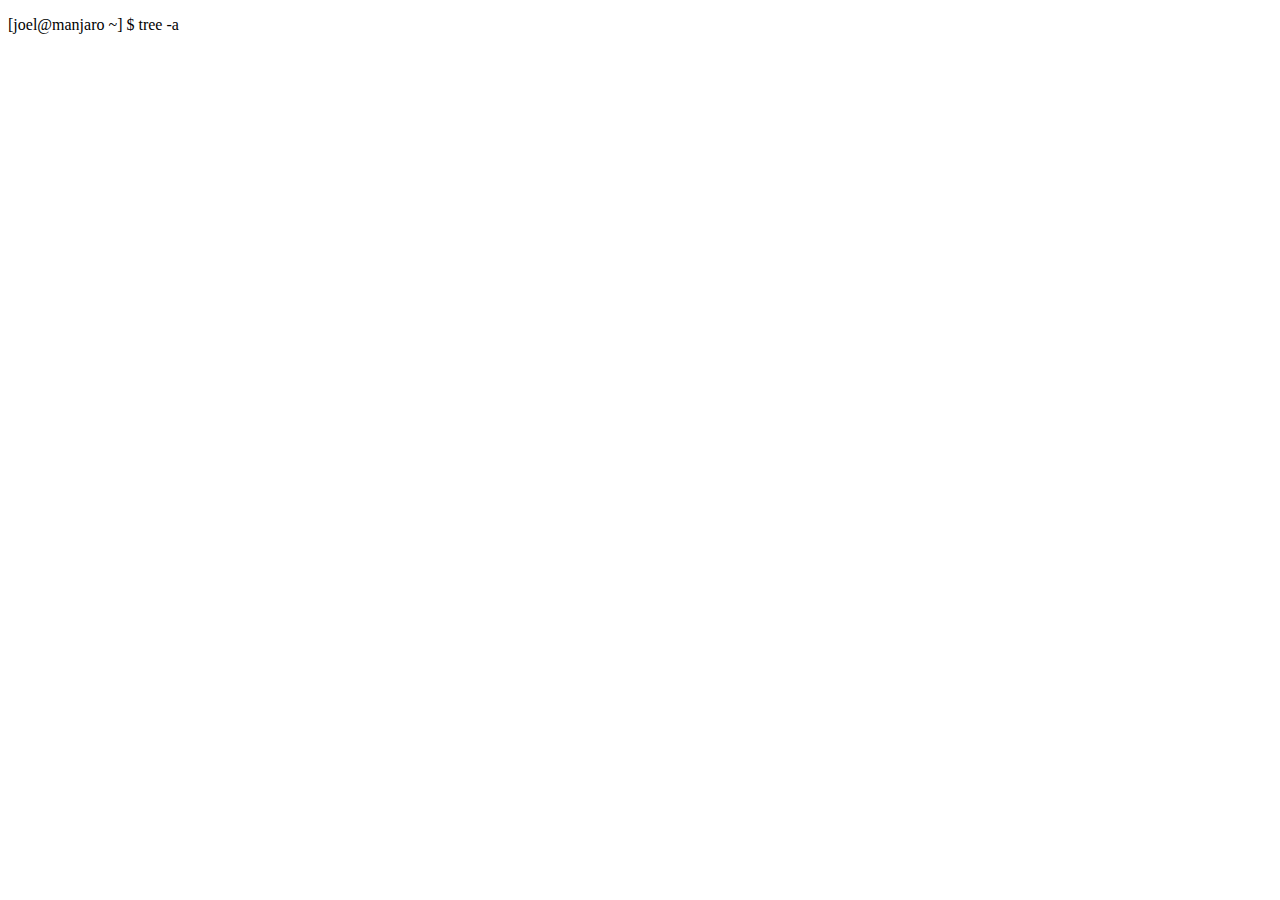
==== docs/index.html @ 9e5f6df1 "Changed file name." ====
<!-- Welcome to ~/Jarvis!. A Simple startup page for chrome. The html/css/js files will be commented thoroughly.-->
<!DOCTYPE html>
<html lang="en">
<head>
    <meta charset="UTF-8">
    <meta name="viewport" content="width=device-width, initial-scale=1.0">
    <title>~/</title>
    <!-- Linking CSS sheet. -->
    <link id="myLink" rel="stylesheet" href="style.css">
    <!-- Linking rocket icon. -->
    <link rel="icon" href="images/rocket.ico" type="images/rocket.ico">
    <!-- Linking js file. -->
    <script src="main.js"></script>
</head>
<body>
    <div class="all">
    <!-- Terminal name and host.-->
    <p class="type">
        <!-- Configuration to add different colors to terminal prompt. -->
        <span class="grayText">[</span>joel<span class="grayText">@</span
        >manjaro ~<span class="whiteText"
          ><span class="grayText">] </span></span
        >
        <span class="grayText">$</span>
        <span class="grayText"> tree -a </span>
    </p>
    <!-- Links to other pages. -->
    <div id="treeText" style="display: none;"> 
        <p class="treeRoot"><strong>.</strong></p>
        <ul class="treeRoot"> 
            <li>dev 
                <ul> 
                    <!-- Each list is in a list, the tree is created in style.css -->
                    <li><a href="https://github.com/loej" border=0 style="border:0; text-decoration:none; outline:none" target="_blank" >Github</a>
                    <li><a href="https://leetcode.com/" border=0 style="border:0; text-decoration:none; outline:none" target="_blank" >LeetCode</a>
                    <li><a href="https://www.geeksforgeeks.org/" border=0 style="border:0; text-decoration:none; outline:none" target="_blank" >Geeks4Geeks</a>
                    <li><a href="https://www.youtube.com/" border=0 style="border:0; text-decoration:none; outline:none" target="_blank" >Youtube</a>
                    </li>
                    </li>
                    </li>   
                    </li>
                </ul>
            <li>school 
                <ul>
                    <!-- Each link is updated to have no decorations and open a new tab ocne opened. -->
                    <li><a href="https://www.my.rutgers.edu/" border=0 style="border:0; text-decoration:none; outline:none" target="_blank" >Rutgers  </a>
                    <li><a href="https://www.canvas.rutgers.edu/" border=0 style="border:0; text-decoration:none; outline:none" target="_blank" >Canvas</a>
                    <li><a href="https://www.sakai.rutgers.edu/" border=0 style="border:0; text-decoration:none; outline:none" target="_blank" >Sakai</a>
                    <li><a href="https://www.webreg.rutgers.edu/" border=0 style="border:0; text-decoration:none; outline:none" target="_blank" >WebReg</a>
                    <li><a href="https://www.linkedin.com/in/joelmar/" border=0 style="border:0; text-decoration:none; outline:none" target="_blank" >LinkedIn</a>
                    </li>
                    </li>
                    </li>  
                    </li>
                    </li>
                </ul>
            <li>media
                <ul>
                    <li><a href="https://www.reddit.com/" border=0 style="border:0; text-decoration:none; outline:none" target="_blank" >Reddit</a>
                    <li><a href="https://www.youtube.com/" border=0 style="border:0; text-decoration:none; outline:none" target="_blank" >Youtube</a>
                    <li><a href="https://discord.com/new" border=0 style="border:0; text-decoration:none; outline:none" target="_blank" >Discord</a>
                    <li><a href="https://www.netflix.com/browse" border=0 style="border:0; text-decoration:none; outline:none" target="_blank" >Netflix</a>
                    <li><a href="" border=0 style="border:0; text-decoration:none; outline:none" >Example</a>
                    </li>
                    </li>
                    </li>
                    </li>
                </ul>
            <li>work 
                <ul>
                    <li><a href="" border=0 style="border:0; text-decoration:none; outline:none" >Example</a>
                    <li><a href="" border=0 style="border:0; text-decoration:none; outline:none" >Example</a>
                    <li><a href="" border=0 style="border:0; text-decoration:none; outline:none" >Example</a>
                    </li>
                    </li>
                    </li>
                </ul>
            </l1> 
            </li>
            </l1>
            </l1>
        </ul>
        <!-- The second terminal prompt that open the search for Google. -->
        <div id="secondPrompt"  style="display: none;"> 
            <p class="secondType">
                <!-- Configuration to add different colors to terminal prompt. -->
                <span class="grayText">[</span>joel<span class="grayText">@</span
                >manjaro ~<span class="whiteText"
                  ><span class="grayText">] </span></span>
                <span class="grayText">$</span>
                <span class="grayText"> google</span>
                <!-- This prompt only appears after the function is called in main.js -->
                <div id="secondPrompt" class="gettingSearch">
                    <form action="https://google.com/search" target="_blank" type="GET">
                        <div>
                        <label>
                           search <input type="search" name="q" autocomplete="off" spellcheck="false">
                        </label>
                        </div>
                      </form>          
                </div> 
            </p>
            </div>
    </div>
    
    </div>
</body>
</html>
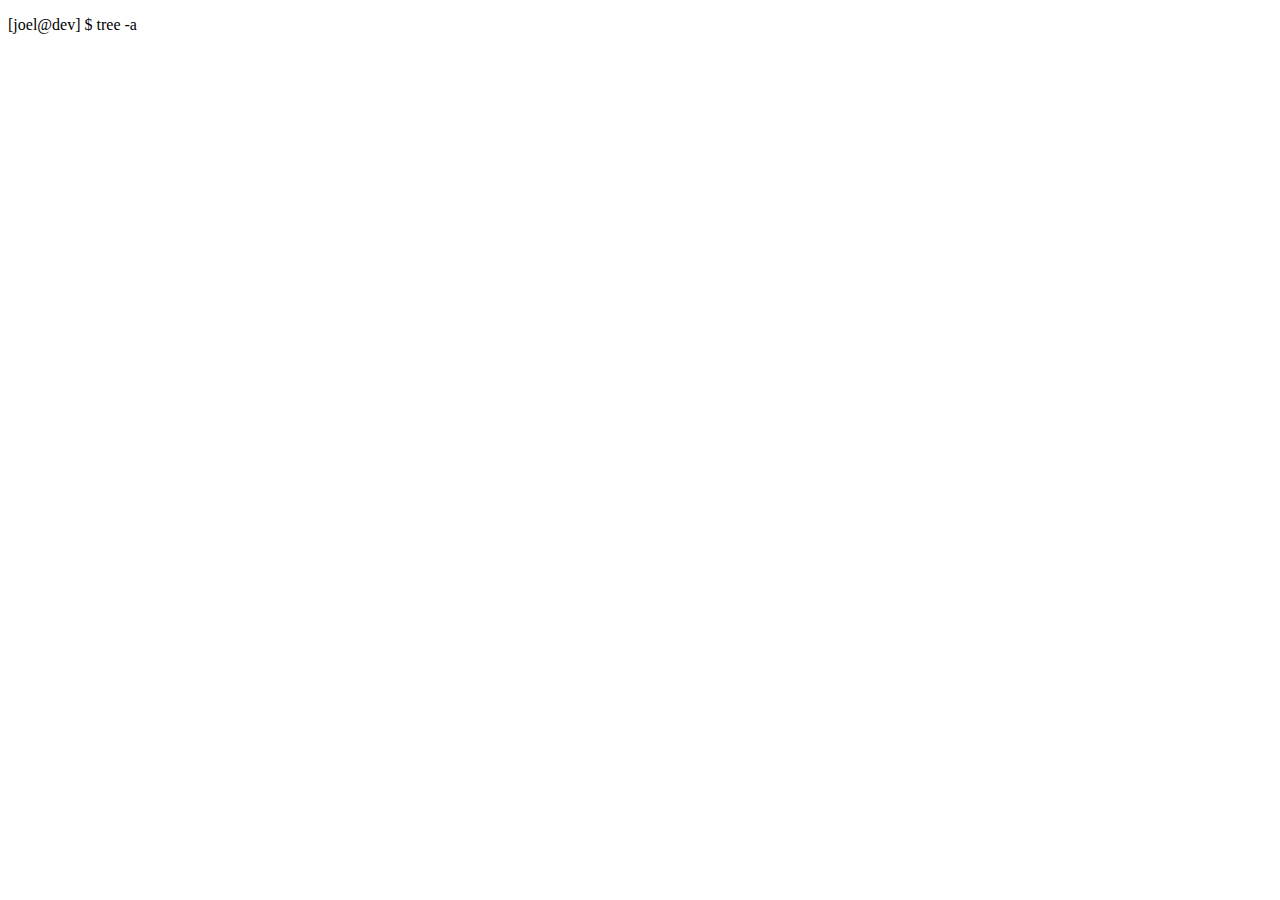
==== commit e3497944: "Changed hostname." ====
--- a/docs/index.html
+++ b/docs/index.html
@@ -18,7 +18,7 @@
     <p class="type">
         <!-- Configuration to add different colors to terminal prompt. -->
         <span class="grayText">[</span>joel<span class="grayText">@</span
-        >manjaro ~<span class="whiteText"
+        >dev<span class="whiteText"
           ><span class="grayText">] </span></span
         >
         <span class="grayText">$</span>
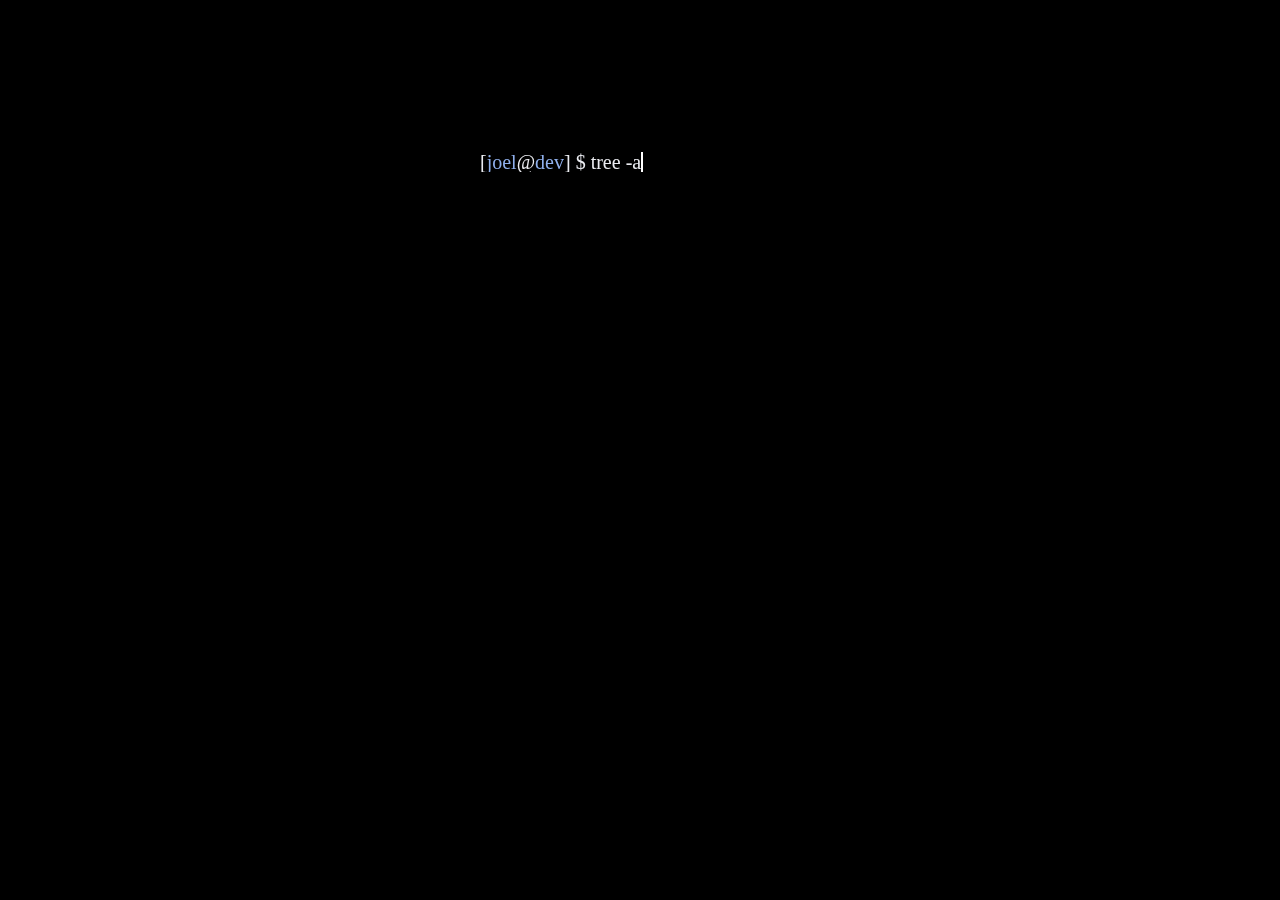
==== commit 6c8f0ad5: "Added links." ====
--- a/docs/index.html
+++ b/docs/index.html
@@ -43,10 +43,10 @@
             <li>school 
                 <ul>
                     <!-- Each link is updated to have no decorations and open a new tab ocne opened. -->
-                    <li><a href="https://www.my.rutgers.edu/" border=0 style="border:0; text-decoration:none; outline:none" target="_blank" >Rutgers  </a>
-                    <li><a href="https://www.canvas.rutgers.edu/" border=0 style="border:0; text-decoration:none; outline:none" target="_blank" >Canvas</a>
+                    <li><a href="https://my.rutgers.edu/portal/render.userLayoutRootNode.uP" border=0 style="border:0; text-decoration:none; outline:none" target="_blank" >Rutgers  </a>
+                    <li><a href="https://rutgers.instructure.com/?login_success=1" border=0 style="border:0; text-decoration:none; outline:none" target="_blank" >Canvas</a>
                     <li><a href="https://www.sakai.rutgers.edu/" border=0 style="border:0; text-decoration:none; outline:none" target="_blank" >Sakai</a>
-                    <li><a href="https://www.webreg.rutgers.edu/" border=0 style="border:0; text-decoration:none; outline:none" target="_blank" >WebReg</a>
+                    <li><a href="https://sims.rutgers.edu/webreg/chooseSemester.htm?login=cas" border=0 style="border:0; text-decoration:none; outline:none" target="_blank" >WebReg</a>
                     <li><a href="https://www.linkedin.com/in/joelmar/" border=0 style="border:0; text-decoration:none; outline:none" target="_blank" >LinkedIn</a>
                     </li>
                     </li>
@@ -60,7 +60,7 @@
                     <li><a href="https://www.youtube.com/" border=0 style="border:0; text-decoration:none; outline:none" target="_blank" >Youtube</a>
                     <li><a href="https://discord.com/new" border=0 style="border:0; text-decoration:none; outline:none" target="_blank" >Discord</a>
                     <li><a href="https://www.netflix.com/browse" border=0 style="border:0; text-decoration:none; outline:none" target="_blank" >Netflix</a>
-                    <li><a href="" border=0 style="border:0; text-decoration:none; outline:none" >Example</a>
+                    <li><a href="https://accounts.spotify.com/en/login" border=0 style="border:0; text-decoration:none; outline:none" >Spotify</a>
                     </li>
                     </li>
                     </li>
@@ -68,9 +68,7 @@
                 </ul>
             <li>work 
                 <ul>
-                    <li><a href="" border=0 style="border:0; text-decoration:none; outline:none" >Example</a>
-                    <li><a href="" border=0 style="border:0; text-decoration:none; outline:none" >Example</a>
-                    <li><a href="" border=0 style="border:0; text-decoration:none; outline:none" >Example</a>
+                    <li><a href="https://outlook.office.com/mail/inbox" border=0 style="border:0; text-decoration:none; outline:none" >Connect</a>
                     </li>
                     </li>
                     </li>
--- a/docs/style.css
+++ b/docs/style.css
@@ -0,0 +1,179 @@
+/* Welcome to ~/Jarvis!. A Simple startup page for chrome. The html/css/js files will be commented thoroughly. */
+
+/* Saves the font being used from src/fonts. */
+@font-face {
+  font-family: mainfont;
+  src: url(fonts/JetBrainsMono-Medium.ttf);
+}
+
+.all{
+  
+  position: fixed;
+  top: 48%;
+  left: 50%;
+  margin-top: -300px;
+  margin-left: -160px;
+}
+
+/* Sets the main body style.*/
+body {
+  background-color: black;
+  line-height: 20px;
+  font-family: "mainfont";
+}
+
+/* Sets the padding for the tree structure. */
+.treeText {
+  padding-left: 20000px;
+} 
+
+/* Defines the color, font size, and list style. */
+p.treeRoot,
+ul.treeRoot,
+ul.treeRoot ul {
+  color: #ebecf1;
+  font-size: 20px;
+  list-style: none;
+  margin: 0;
+  padding: 0;
+}
+
+ /* Defines the size of the left tree side. */
+ul.treeRoot ul {
+  margin-left: 1em;
+}
+
+/* Defines the size of the tree root. */
+ul.treeRoot li {
+  margin-left: 0.35em;
+  border-left: thin solid #C1CFDA;
+}
+
+/* Defines the size of the tree child. */
+ul.treeRoot li:last-child {
+  border-left: none;
+}
+
+ul.treeRoot li:before {
+  width: 0.9em;
+  height: 0.6em;
+  margin-right: 0.1em;
+  vertical-align: top;
+  border-bottom: thin solid #C1CFDA;
+  content: "";
+  display: inline-block;
+}
+
+ul.treeRoot li:last-child:before {
+  border-left: thin solid #C1CFDA;
+}
+
+/* The methods below decorate the links to remove all other decorations. */
+a:hover {
+  color: #8FAFEB;
+  background-color: transparent;
+  text-decoration: none;
+}
+
+/* The methods below decorate the links to remove all other decorations. */
+a:active {
+  color: #8FAFEB;
+  background-color: transparent;
+  text-decoration: none;
+}
+
+/* The methods below decorate the links to remove all other decorations. */
+a:visited {
+  color: #8FAFEB;
+  background-color: transparent;
+  text-decoration: none;
+}
+
+/* The methods below decorate the links to remove all other decorations. */
+a:link {
+  color: #8FAFEB;
+  background-color: transparent;
+  text-decoration: none;
+}
+
+/* .type file customization. */
+.type {
+  color: #8FAFEB;
+  padding-left: 0px;
+  font-size: 20px;
+  /* Makes sure that the animation stays in one specific line. */
+  white-space: nowrap;
+  /* Makes sure the content does not show until the animation is done. */
+  overflow: hidden;
+  /* Makes sure that there is a typewriter cursor. */
+  /* To make the height of the right border the same height as the
+    text manipulate the top padding in <main> */
+  border-right: solid 2px rgb(255, 255, 255);
+}
+
+/* .type animation details */
+.type {
+  /* .work file customization. */
+  animation: animated-text 3s steps(29, end) 1s 1 normal both,
+    animated-cursor steps(29, end) infinite;
+}
+
+/* Setting a new color palette for the main prompt*/
+.grayText {
+  color: #ebecf1;
+}
+
+/* This is where the animation starts and ends for the text.  */
+@keyframes animated-text {
+  from {
+    width: 0;
+  }
+  to {
+    width: 250px;
+  }
+}
+
+/* This is the second decoration for the google prompt. */
+.secondType{
+  color: #8FAFEB;
+  padding-left: 0px;
+  font-size: 20px;
+  /* Makes sure that the animation stays in one specific line. */
+  white-space: nowrap;
+  /* Makes sure the content does not show until the animation is done. */
+  overflow: hidden;
+  /* Makes sure that there is a typewriter cursor. */
+  /* To make the height of the right border the same height as the
+    text manipulate the top padding in <main> */
+  border-right: solid 0px rgb(255, 255, 255);
+}
+
+/* This decorates the input search. */
+.gettingSearch{
+  color:#8FAFEB;
+  font-size: 20px;
+}
+
+/* Decorates and removes decorations from the search box. */
+input {
+  border-top-style: none;
+  border-right-style: none;
+  border-left-style: none;
+  border-bottom-style: none;
+  
+  background-color: black;
+  color: white;
+  font-size: 18px;
+  font-family: "mainfont";
+}
+
+/* The focus of the search box is eliminated. */
+textarea:focus, input:focus{
+  outline: none;
+}
+
+/* Makes input box 'x' dissapear. */
+input[type="search"]::-webkit-search-decoration,
+input[type="search"]::-webkit-search-cancel-button,
+input[type="search"]::-webkit-search-results-button,
+input[type="search"]::-webkit-search-results-decoration { display: none; }
